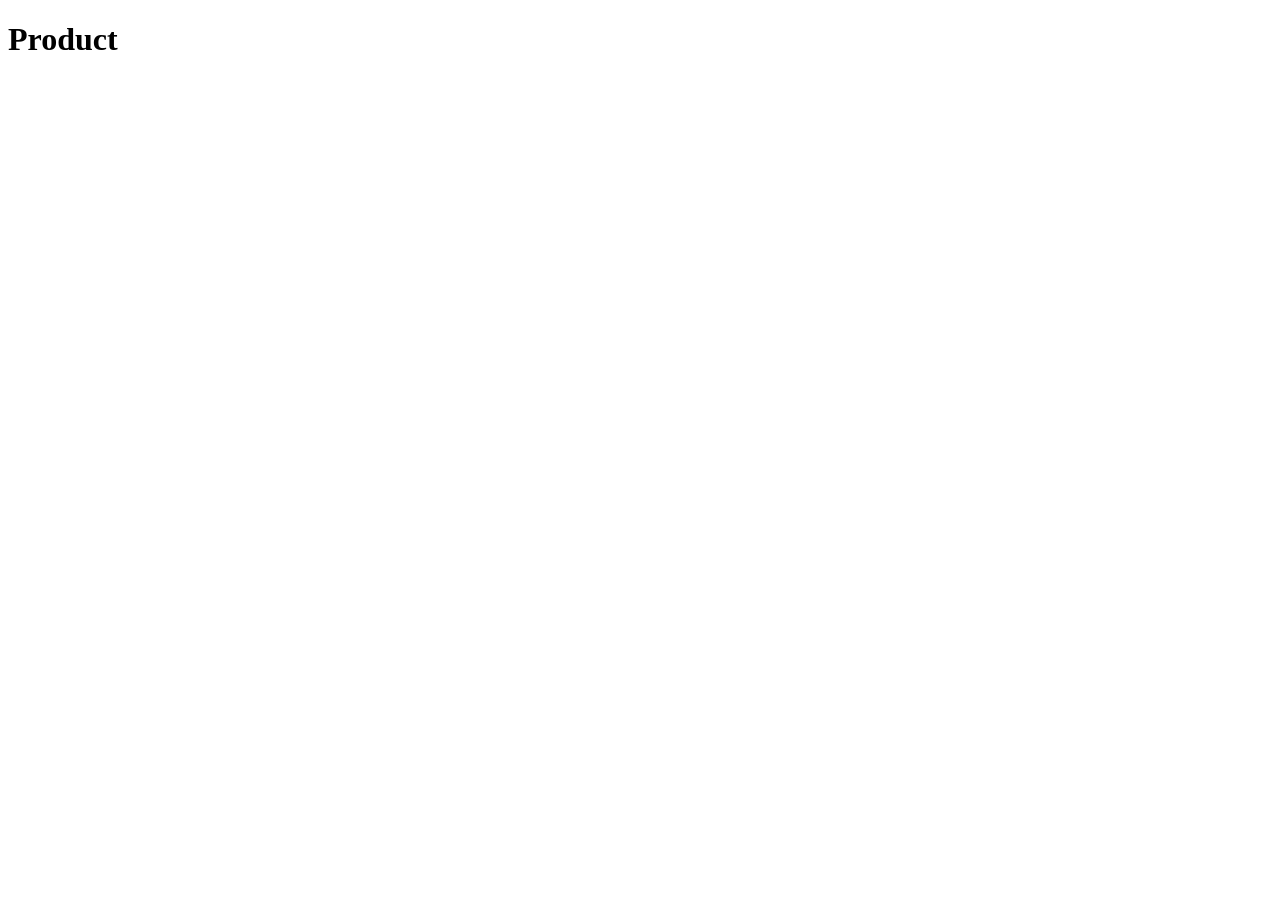
==== product/index.html @ 57809cc2 "Update Product Page: Create Title" ====
<!DOCTYPE html>
<html lang="en">

<head>
    <meta charset="UTF-8">
    <meta name="viewport" content="width=device-width, initial-scale=1.0">
    <title>Contact</title>
</head>

<body>
    <h1>Product</h1>
</body>

</html>
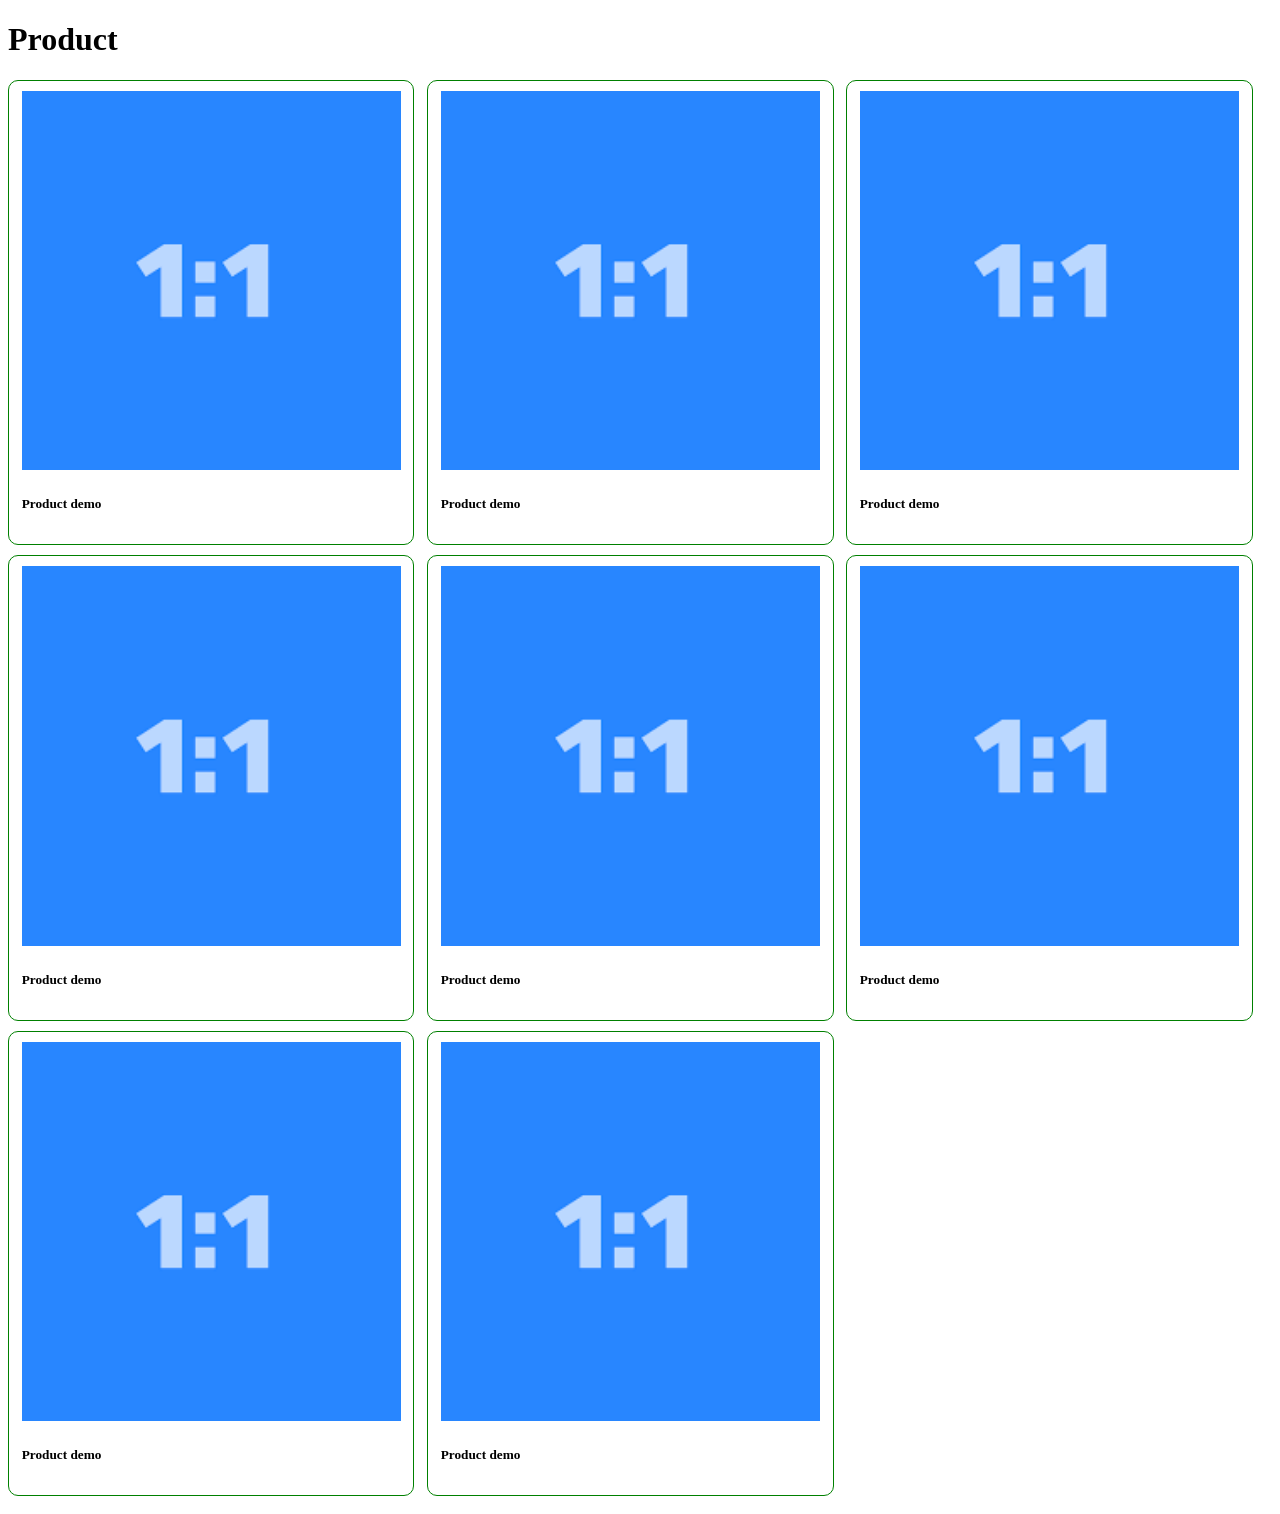
==== commit e003766d: "Update Product Page: Create Cards" ====
--- a/product/index.html
+++ b/product/index.html
@@ -4,11 +4,46 @@
 <head>
     <meta charset="UTF-8">
     <meta name="viewport" content="width=device-width, initial-scale=1.0">
-    <title>Contact</title>
+    <title>Product</title>
+    <link rel="stylesheet" href="style.css">
 </head>
 
 <body>
     <h1>Product</h1>
+    <div class="cards">
+        <div class="card">
+            <img src="img/product.png" alt="" width="100%">
+            <h5>Product demo</h5>
+        </div>
+        <div class="card">
+            <img src="img/product.png" alt="" width="100%">
+            <h5>Product demo</h5>
+        </div>
+        <div class="card">
+            <img src="img/product.png" alt="" width="100%">
+            <h5>Product demo</h5>
+        </div>
+        <div class="card">
+            <img src="img/product.png" alt="" width="100%">
+            <h5>Product demo</h5>
+        </div>
+        <div class="card">
+            <img src="img/product.png" alt="" width="100%">
+            <h5>Product demo</h5>
+        </div>
+        <div class="card">
+            <img src="img/product.png" alt="" width="100%">
+            <h5>Product demo</h5>
+        </div>
+        <div class="card">
+            <img src="img/product.png" alt="" width="100%">
+            <h5>Product demo</h5>
+        </div>
+        <div class="card">
+            <img src="img/product.png" alt="" width="100%">
+            <h5>Product demo</h5>
+        </div>
+    </div>
 </body>
 
 </html>
--- a/product/style.css
+++ b/product/style.css
@@ -0,0 +1,16 @@
+.cards {
+    width: 100%;
+    display: flex;
+    flex-wrap: wrap;
+    justify-content: flex-start;
+}
+
+.card {
+    width: 30%;
+    border: 1px solid green;
+    padding: 10px 1%;
+    margin-bottom: 10px;
+    margin-right: 1%;
+    border-radius: 10px;
+    cursor: pointer;
+}
